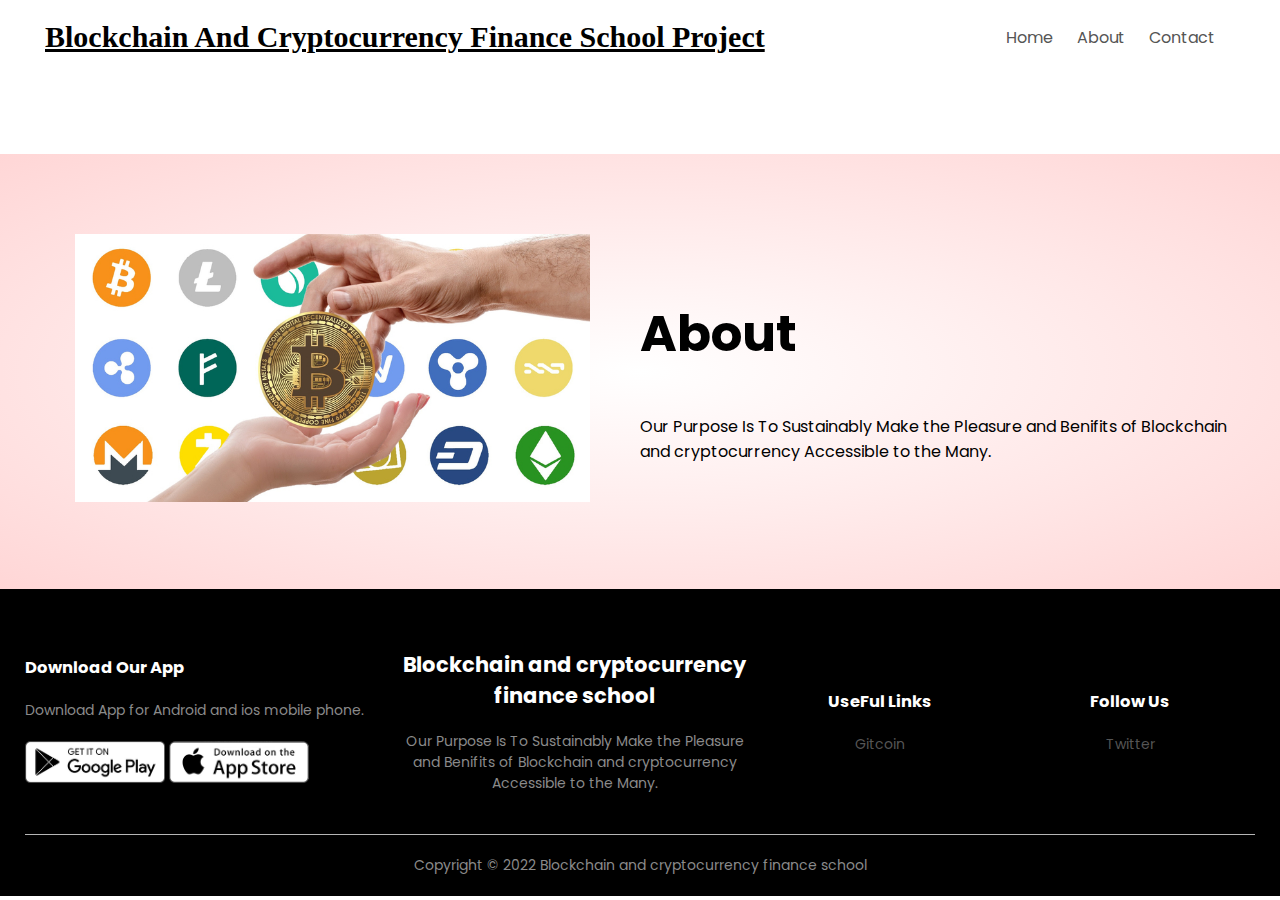
==== about.html @ 2b293126 "Add files via upload" ====
<!DOCTYPE html>
<html lang="en">
<head>
    <meta charset="UTF-8">
    <meta name="viewport" content="width=device-width, initial-scale=1.0">
    <meta http-equiv="X-UA-Compatible" content="ie=edge">
    <link href="https://fonts.googleapis.com/css2?family=Poppins:wght@300;400;500;600;700&display=swap" rel="stylesheet">
    <link rel="stylesheet" href="style.css">
    <link rel="stylesheet" href="https://stackpath.bootstrapcdn.com/font-awesome/4.7.0/css/font-awesome.min.css">
    <title>Blockchain and cryptocurrency finance school - Start (or advance) a career in Blockchain</title>
</head>
<body>
 
    <div class="container">
        <!-- Navbar starts here -->
        <div class="navbar">
            <div class="logo">
                Blockchain And Cryptocurrency Finance School Project
            </div>
            <nav>
                <ul id="MenuItems">
                    <li><a href="index.html">Home</a></li>
                    <li><a href="">About</a></li>
                    <li><a href="contact.html">Contact</a></li>
                </ul>
            </nav>
        </div>
        <!-- Navbar ends here -->
    </div>

    
   
       <!-- Offer section starts here -->
    <div class="offer">
        <div class="container">
            <div class="row">
                <div class="col-2">
                    <img src="images/Blockchain4.jpg" class="offer-img" alt="Blockchain4">
                </div>
                <div class="col-2">
                    <p><h1>About</h1> <br>
					Our Purpose Is To Sustainably Make the Pleasure and Benifits of Blockchain and cryptocurrency Accessible to the Many.
	
</p>
                </div>
            </div>
        </div>
    </div>
    <!-- Offer section ends here -->

   <!-- Footer section starts here -->
    <div class="footer">
        <div class="container">
            <div class="row">
                <div class="footer-col-1">
                    <h3>Download Our App</h3>
                    <p>Download App for Android and ios mobile phone.</p>
                    <div class="app-logo">
                        <img src="images/play-store.png" alt="playstore">
                        <img src="images/app-store.png" alt="appstore">
                    </div>
                </div>

                <div class="footer-col-2">
                    <h2>Blockchain and cryptocurrency finance school</h2>
                    <p>Our Purpose Is To Sustainably Make the Pleasure and Benifits of Blockchain and cryptocurrency Accessible to the Many.</p> 
                </div>

                <div class="footer-col-3">
                    <h3>UseFul Links</h3>
                    <ul>
                        <li><a href="https://gitcoin.co">Gitcoin</a></li>
                    </ul>
                </div>

                <div class="footer-col-4">
                    <h3>Follow Us</h3>
                    <ul>
                        <li><a href="https://twitter.com/Blockchainandc3">Twitter</a></li>
                    </ul>
                </div>
            </div>
            <hr>
            <p class="copyright">Copyright &copy; 2022 Blockchain and cryptocurrency finance school</p>
        </div>
    </div>
    <!-- Footer section ends here -->


    <!-- Js for navbar -->
    <script>
        var MenuItems = document.getElementById("MenuItems");
        MenuItems.style.maxHeight = "0px";

        function menutoggle(){
            if( MenuItems.style.maxHeight == "0px"){
                MenuItems.style.maxHeight = "200px";
            }else{
                MenuItems.style.maxHeight = "0px";
            }
        }
    </script>
    <!-- Js for navbar ends here -->



</body>
</html>
---- style.css ----
*{
    margin: 0;
    padding: 0;
    box-sizing: border-box;
}

body{
    font-family: 'Poppins', sans-serif;
}

/* Global tag starts here */
a{
    text-decoration: none;
    color: #555;
}

p{
    color: #555;
}

.container{
    max-width: 1300px;
    margin: auto;
    padding: 0 25px;
}
/* Global tag ends here */


/* Styiling for logo starts here */
.logo{
    font-size: 30px;
    font-family: cursive;
    font-weight: bold;
    text-decoration: underline;
}
/* Styiling for logo ends here */


/* Styiling for navbar starts here */
.navbar{
    display: flex;
    align-items: center;
    padding: 20px;
}

nav{
    flex: 1;
    text-align: right;
}

nav ul{
    display: inline-block;
    list-style-type: none;
}

nav ul li{
    display: inline-block;
    margin-right: 20px;
}
/* Styiling for logo ends here */

/* Styiling for showcase starts here */
.row{
    display: flex;
    align-items: center;
    flex-wrap: wrap;
    justify-content: space-around;
}

.col-2{
    flex-basis: 50%;
    min-width: 300px;
}

.col-2 img{
    max-width: 100%;
    padding: 50px 0;
}

.col-2 h1{
    font-size: 50px;
    line-height: 60px;
    margin: 25px 0;
}

.btn{
    display: inline-block;
    background: #ff523b;
    color: #fff;
    padding: 8px 30px;
    margin: 30px 0;
    border-radius: 30px;
    transition: background 0.5s;
}

.btn:hover{
    background-color: #563434;
}

.header{
    background: radial-gradient(#fff,#ffd6d6);
}

.header .row{
    margin-top: 70px;
}
/* Styiling of showcase ends here */


/* Featured categories section starts here */
.categories{
    margin: 70px;
}

.col-3{
    flex-basis: 30%;
    min-width: 250px;
    margin-bottom: 30px;
}

.col-3 img{
    width: 100%;

}

.small-container {
    max-width: 1080px;
    margin: auto;
    padding: 0 25px;
}
/* Featured categories section starts here */


/* Featured products section starts here */
.col-4{
    flex-basis: 25%;
    padding: 10px;
    min-width: 200px;
    margin-bottom: 50px;
    transition: transform 0.5s;
}

.col-4 img{
    width: 100%;

}
.title{
    text-align: center;
    margin: 0 auto 80px;
    position: relative;
    line-height: 60px;
    color: #555;
}

.title::after{
    content: '';
    background: #ff523b;
    width: 80px;
    height: 5px;
    border-radius: 5px;
    position: absolute;
    bottom: 0;
    left: 50%;
    transform: translateX(-50%);
}

h4{
    color: #555;
    font-weight: normal;
}

.col-4 p{
    font-size: 14px;
}

.rating .fa{
    color: #ff523b;
}

.col-4:hover{
    transform: translateY(-5px);
}
/* Featured products section starts here */


/* Offer section starts here */
.offer{
    background: radial-gradient(#fff,#ffd6d6);
    margin-top: 80px;
    padding: 30px 0;
}

.col-2 .offer-img{
    padding: 50px;
}

small{
    color: #555;
}
/* Offer section ends here */


/* Testimonial section starts here */
.testimonial{
    padding-top: 100px;
}

.testimonial .col-3{
    text-align: center;
    padding: 40px 20px;
    box-shadow: 0 0 20px 0px rgba(0,0,0,0.1);
    cursor: pointer;
    transition: transform 0.5s;
}

.testimonial .col-3 img{
    width: 150px;
    margin-top: 20px;
    border-radius: 50%;
}

.testimonial .col-3:hover{
    transform: translateY(-10px);
}

.fa .fa-quote-left{
    font-size: 34px;
    color: #ff523b;
}

.col-3 p{
    font-size: 14px;
    margin: 12px 0;
    color: #777;
}

.testimonial .col-3 h3{
    font-weight: 600;
    color: #555;
    font-size: 16px;
}
/* Testimonial section ends here */


/* Brands section starts here */
.brands{
    margin: 100px auto;
}

.col-5{
    width: 160px;
}

.col-5 img{
    width: 100%;
    cursor: pointer;
    filter: grayscale(100%);
}

.col-5 img:hover{
    filter: grayscale(0);
}
/* Brands section ends here */


/* Footer section starts here */
.footer{
    background: #000;
    color: #8a8a8a;
    font-size: 14px;
    padding: 60px 0 20px;
}

.footer p{
    color: #8a8a8a;
}

.footer h3{
    color: #fff;
    margin-bottom: 20px;
}

.footer h2{
    color: #fff;
    margin-bottom: 20px;
    text-align: center;
}

.footer-col-1, .footer-col-2, .footer-col-3, .footer-col-4{
    min-width: 250px;
    margin-bottom: 20px;
}

.footer-col-1{
    flex-basis: 30%;
}

.footer-col-2{
    flex:1;
    text-align: center;
}

.footer-col-2 h2{
    margin-bottom: 20px;
    text-align: center;
}

.footer-col-3, .footer-col-4{
    flex-basis: 12%;
    text-align: center;
}

ul{
    list-style-type: none;
}

.app-logo{
    margin-top: 20px;
}

.app-logo img{
    width: 140px;
}

.footer hr{
    border: none;
    background: #b5b5b5;
    height: 1px;
    margin: 20px 0;
}
.copyright{
    text-align: center;
}
/* Footer section ends here */ 

.menu-icon{
    width: 28px;
    margin-left: 20px;
    display: none;
}



/* media query for menu starts here*/

@media only screen and (max-width: 800px){
    nav ul{
        position: absolute;
        top: 70px;
        left: 0;
        background: #333;
        width: 100%;
        overflow: hidden;
        transition: max-height 0.5s;
    }

    nav ul li{
        display: block;
        margin: 10px 50px 10px 0;
    }

    nav ul li a{
        color: #fff;
    }

    .menu-icon{
        display: block;
        cursor: pointer;
    }
}
/* media query for menu ends here */


/* media query for whole site starts here */
@media only screen and (max-width: 600px){
    .row{
       text-align: center;
    }

    .col-2, .col-3, .col-4{
        flex-basis: 100%;
    }

  
}
/* media query for whole site ends here */
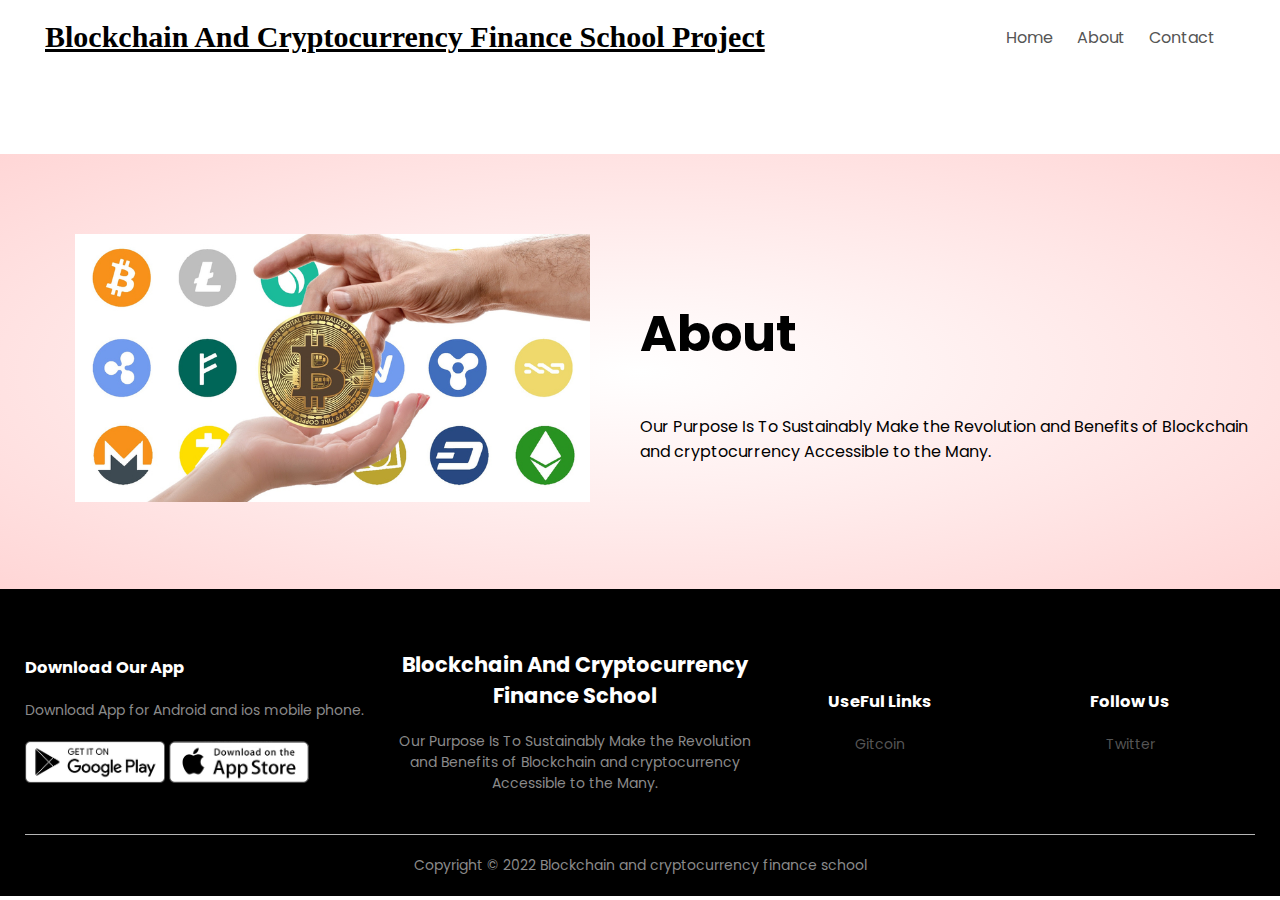
==== commit e9590f9c: "Update about.html" ====
--- a/about.html
+++ b/about.html
@@ -39,9 +39,7 @@
                 </div>
                 <div class="col-2">
                     <p><h1>About</h1> <br>
-					Our Purpose Is To Sustainably Make the Pleasure and Benifits of Blockchain and cryptocurrency Accessible to the Many.
-	
-</p>
+		Our Purpose Is To Sustainably Make the Revolution and Benefits of Blockchain and cryptocurrency Accessible to the Many.</p>
                 </div>
             </div>
         </div>
@@ -62,8 +60,8 @@
                 </div>
 
                 <div class="footer-col-2">
-                    <h2>Blockchain and cryptocurrency finance school</h2>
-                    <p>Our Purpose Is To Sustainably Make the Pleasure and Benifits of Blockchain and cryptocurrency Accessible to the Many.</p> 
+                    <h2>Blockchain And Cryptocurrency Finance School</h2>
+                    <p>Our Purpose Is To Sustainably Make the Revolution and Benefits of Blockchain and cryptocurrency Accessible to the Many.</p> 
                 </div>
 
                 <div class="footer-col-3">
@@ -105,4 +103,4 @@
 
 
 </body>
-</html>+</html>
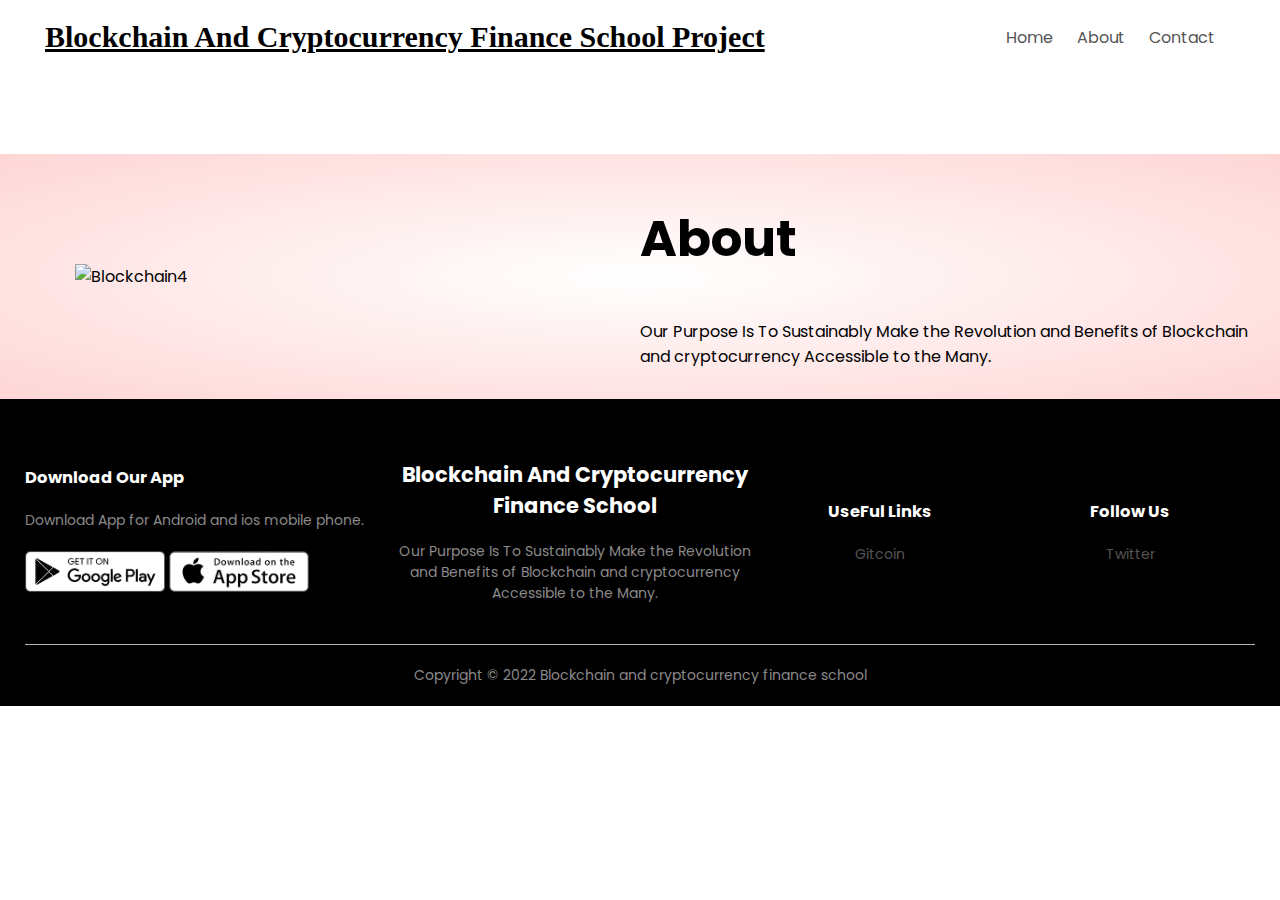
==== commit f30e1db6: "Update about.html" ====
--- a/about.html
+++ b/about.html
@@ -35,7 +35,7 @@
         <div class="container">
             <div class="row">
                 <div class="col-2">
-                    <img src="images/Blockchain4.jpg" class="offer-img" alt="Blockchain4">
+                    <img src="images/Logo.jpg" class="offer-img" alt="Blockchain4">
                 </div>
                 <div class="col-2">
                     <p><h1>About</h1> <br>
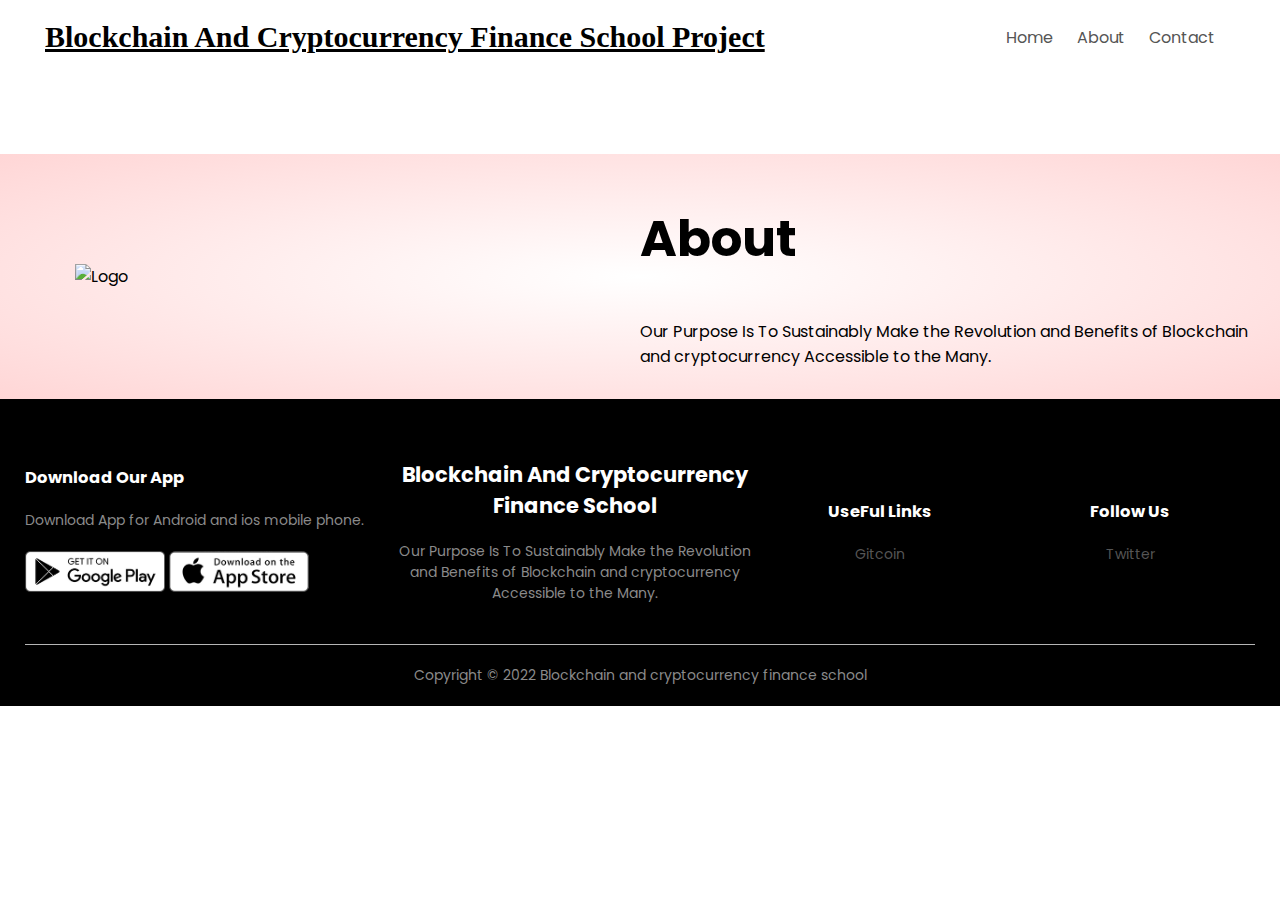
==== commit 99062ecd: "Update about.html" ====
--- a/about.html
+++ b/about.html
@@ -35,7 +35,7 @@
         <div class="container">
             <div class="row">
                 <div class="col-2">
-                    <img src="images/Logo.jpg" class="offer-img" alt="Blockchain4">
+                    <img src="images/Logo.jpg" class="offer-img" alt="Logo">
                 </div>
                 <div class="col-2">
                     <p><h1>About</h1> <br>
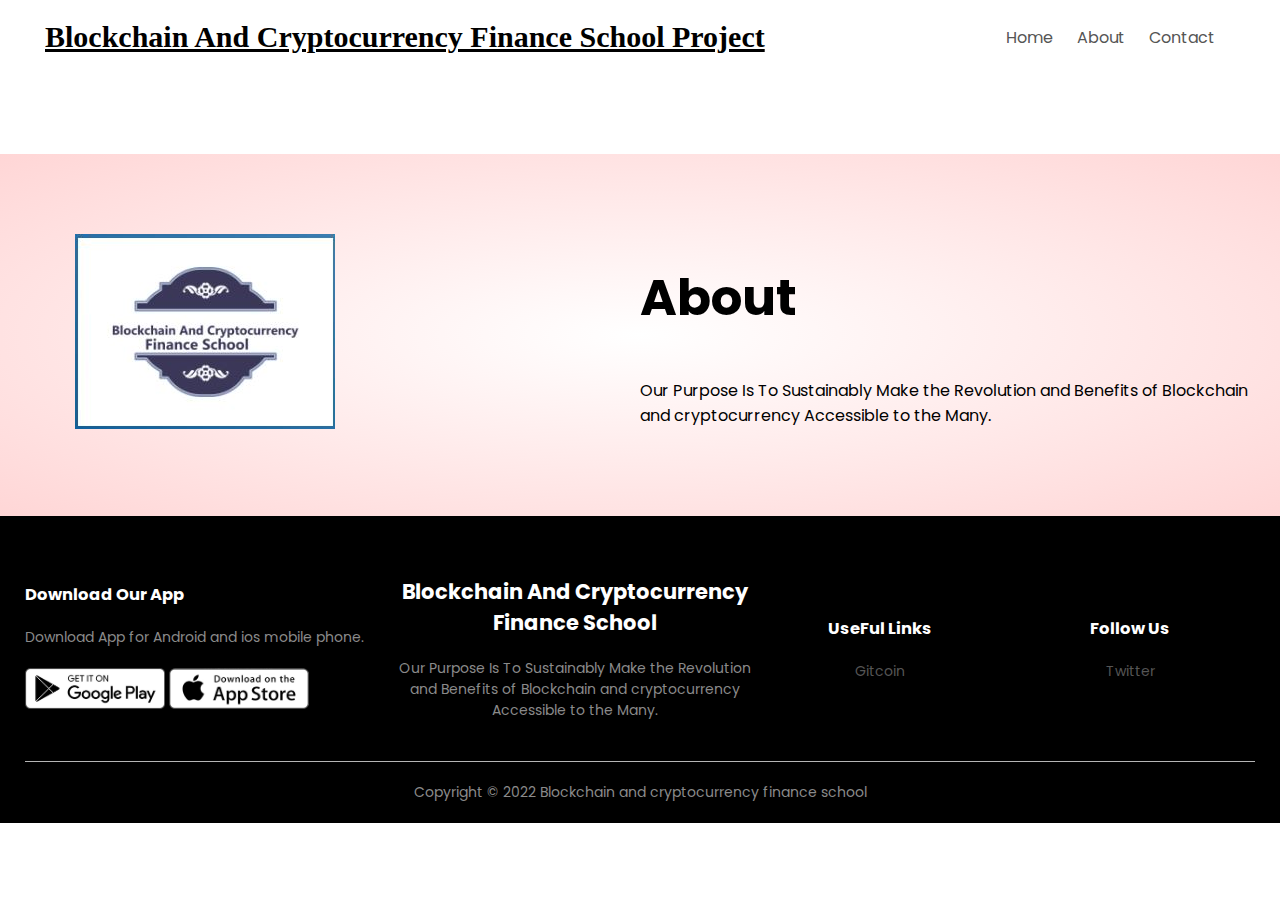
==== commit d3d46efd: "Update about.html" ====
--- a/about.html
+++ b/about.html
@@ -35,7 +35,7 @@
         <div class="container">
             <div class="row">
                 <div class="col-2">
-                    <img src="images/Logo.jpg" class="offer-img" alt="Logo">
+                    <img src="images/Logo.JPG" class="offer-img" alt="Logo">
                 </div>
                 <div class="col-2">
                     <p><h1>About</h1> <br>
